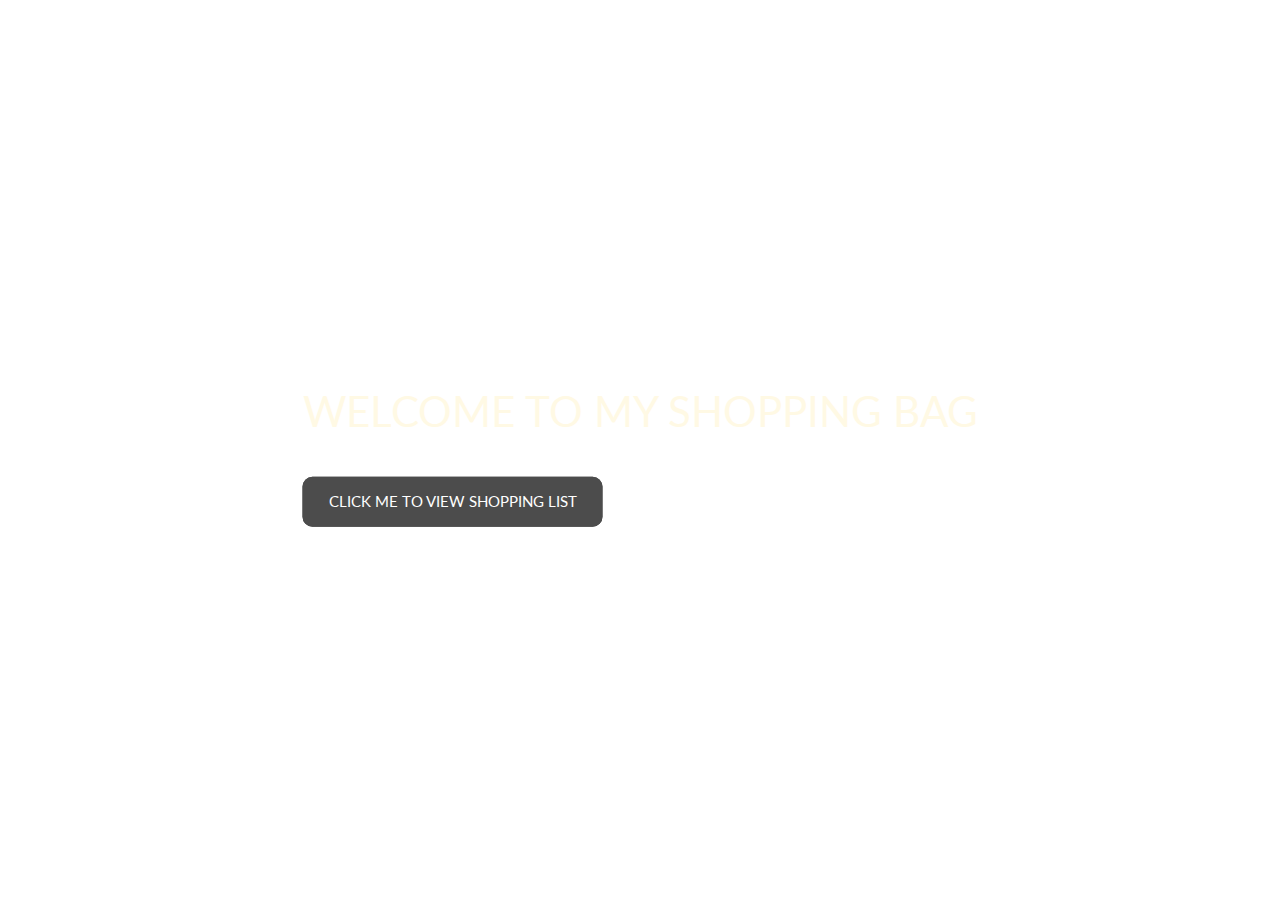
==== index.html @ 0064f290 "Add files via upload" ====
<!DOCTYPE html>
<html>
<title>Grocery List</title>
<meta charset="UTF-8">
<meta name="viewport" content="width=device-width, initial-scale=1">
<link rel="stylesheet" href="https://www.w3schools.com/w3css/4/w3.css">
<link rel="stylesheet" href="https://fonts.googleapis.com/css?family=Lato">
<link rel="stylesheet" href="https://cdnjs.cloudflare.com/ajax/libs/font-awesome/4.7.0/css/font-awesome.min.css">
<style>
    html,
body {
    margin: 0;
    padding: 0;
    width: 100%;
    height: 100vh;
    display: flex;
    flex-direction: row;
    justify-content: center;
    align-items: center;
    /* background: #000;  */
    background-image: url('https://www.readersdigest.ca/wp-content/uploads/2015/11/gourmet-burger-scaled.jpg');

}

.glow-on-hover {
    width: 300px;
    height: 50px;
    border: none;
    outline: none;
    color: #fff;
    background: #111;
    cursor: pointer;
    position: relative;
    z-index: 0;
    border-radius: 10px;
}

.glow-on-hover:before {
    content: '';
    background: linear-gradient(45deg, #ff0000, #ff7300, #fffb00, #48ff00, #00ffd5, #002bff, #7a00ff, #ff00c8, #ff0000);
    position: absolute;
    top: -2px;
    left:-2px;
    background-size: 400%;
    z-index: -1;
    filter: blur(5px);
    width: calc(100% + 4px);
    height: calc(100% + 4px);
    animation: glowing 20s linear infinite;
    opacity: 0;
    transition: opacity .3s ease-in-out;
    border-radius: 10px;
}

.glow-on-hover:active {
    color: #000
}

.glow-on-hover:active:after {
    background: transparent;
}

.glow-on-hover:hover:before {
    opacity: 1;
}

.glow-on-hover:after {
    z-index: -1;
    content: '';
    position: absolute;
    width: 100%;
    height: 100%;
    background: #111;
    left: 0;
    top: 0;
    border-radius: 10px;
}

@keyframes glowing {
    0% { background-position: 0 0; }
    50% { background-position: 400% 0; }
    100% { background-position: 0 0; }
}
body,h1,h2,h3,h4,h5,h6 {font-family: "Lato", sans-serif;}
body, html {
  height: 100%;
  color: #777;
  line-height: 1.8;
}

.bgimg-1 {
  background-image: url('https://www.readersdigest.ca/wp-content/uploads/2015/11/gourmet-burger-scaled.jpg');
  min-height: 100%;
}


</style>
<body>

<!-- Navbar (sit on top) -->

<div class="bgimg-1 w3-display-container w3-opacity-min text-center" id="home">
  <div class="w3-display-middle" style="white-space:nowrap;">
    <span class="text1 text-center" style="font-size: 42px; color: cornsilk;">WELCOME TO MY SHOPPING BAG</span><br><br>
    <a href="grocery.html"><button class="glow-on-hover" href="grocery.html" type="button">CLICK ME TO VIEW SHOPPING LIST </button>
    <!-- <a href="grocery.html" style="text-decoration: none;"> <span class="text w3-center w3-padding-large w3-black w3-xlarge w3-wide w3-animate-opacity text-center">CLICK ME TO VIEW <span class="w3-hide-small">SHOPPING LIST</span> </span>   -->
   </a>
   </div>
</div>

</body>
</html>
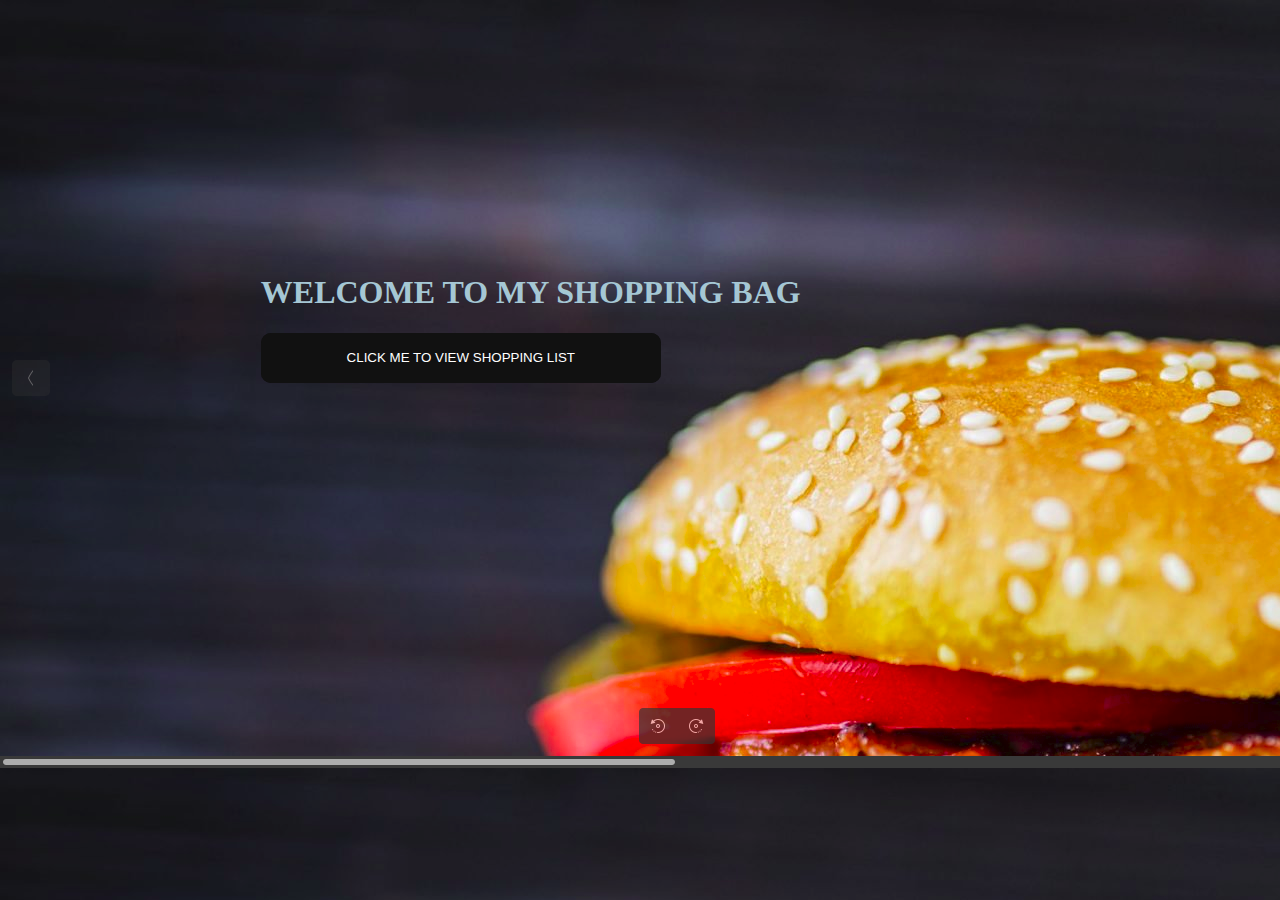
==== commit ad0688b4: "Add files via upload" ====
--- a/index.html
+++ b/index.html
@@ -1,29 +1,15 @@
 <!DOCTYPE html>
-<html>
-<title>Grocery List</title>
-<meta charset="UTF-8">
-<meta name="viewport" content="width=device-width, initial-scale=1">
-<link rel="stylesheet" href="https://www.w3schools.com/w3css/4/w3.css">
-<link rel="stylesheet" href="https://fonts.googleapis.com/css?family=Lato">
-<link rel="stylesheet" href="https://cdnjs.cloudflare.com/ajax/libs/font-awesome/4.7.0/css/font-awesome.min.css">
+<html lang="en">
+<head>
+    <!-- <link rel="stylesheet" href="anime.css"> -->
+    <meta charset="UTF-8">
+    <meta name="viewport" content="width=device-width, initial-scale=1.0">
+    <title>Shopping Bag</title>
+</head>
 <style>
-    html,
-body {
-    margin: 0;
-    padding: 0;
-    width: 100%;
-    height: 100vh;
-    display: flex;
-    flex-direction: row;
-    justify-content: center;
-    align-items: center;
-    /* background: #000;  */
-    background-image: url('https://www.readersdigest.ca/wp-content/uploads/2015/11/gourmet-burger-scaled.jpg');
-
-}
 
 .glow-on-hover {
-    width: 300px;
+    width: 400px;
     height: 50px;
     border: none;
     outline: none;
@@ -81,32 +67,21 @@
     50% { background-position: 400% 0; }
     100% { background-position: 0 0; }
 }
-body,h1,h2,h3,h4,h5,h6 {font-family: "Lato", sans-serif;}
-body, html {
-  height: 100%;
-  color: #777;
-  line-height: 1.8;
-}
+   
 
-.bgimg-1 {
-  background-image: url('https://www.readersdigest.ca/wp-content/uploads/2015/11/gourmet-burger-scaled.jpg');
-  min-height: 100%;
-}
-
-
+    
 </style>
-<body>
-
-<!-- Navbar (sit on top) -->
-
-<div class="bgimg-1 w3-display-container w3-opacity-min text-center" id="home">
-  <div class="w3-display-middle" style="white-space:nowrap;">
-    <span class="text1 text-center" style="font-size: 42px; color: cornsilk;">WELCOME TO MY SHOPPING BAG</span><br><br>
-    <a href="grocery.html"><button class="glow-on-hover" href="grocery.html" type="button">CLICK ME TO VIEW SHOPPING LIST </button>
-    <!-- <a href="grocery.html" style="text-decoration: none;"> <span class="text w3-center w3-padding-large w3-black w3-xlarge w3-wide w3-animate-opacity text-center">CLICK ME TO VIEW <span class="w3-hide-small">SHOPPING LIST</span> </span>   -->
-   </a>
-   </div>
-</div>
-
+ <body background="abc.png">
+  
+    
+<div class=" container  text-center col-sm-3" id="home">
+    <div class="col-sm-3" style="white-space:nowrap;">
+      <h1 class="text1 text-center " style="padding-top: 20%; padding-left: 20%; ; color: rgb(165, 199, 212);">WELCOME TO MY SHOPPING BAG</h1>
+      <a href="grocery.html"><button class="glow-on-hover text-center"  type="button" style="margin-left: 20%;">CLICK ME TO VIEW SHOPPING LIST </button>
+      <!-- <a href="grocery.html" style="text-decoration: none;"> <span class="text w3-center w3-padding-large w3-black w3-xlarge w3-wide w3-animate-opacity text-center">CLICK ME TO VIEW <span class="w3-hide-small">SHOPPING LIST</span> </span>   -->
+     </a>
+     </div>
+  </div>
+  
 </body>
-</html>
+</html>--- a/anime.css
+++ b/anime.css
@@ -0,0 +1,64 @@
+.glow-on-hover {
+    width: 300px;
+    height: 50px;
+    border: none;
+    outline: none;
+    color: #fff;
+    background: rgb(81, 145, 75);
+    cursor: pointer;
+    position: relative;
+    z-index: 0;
+    border-radius: 10px;
+}
+
+.glow-on-hover:before {
+    content: '';
+    background: linear-gradient(45deg, #ff0000, #ff7300, #fffb00, #48ff00, #00ffd5, #002bff, #7a00ff, #ff00c8, #ff0000);
+    position: absolute;
+    top: -2px;
+    left:-2px;
+    background-size: 400%;
+    z-index: -1;
+    filter: blur(5px);
+    width: calc(100% + 4px);
+    height: calc(100% + 4px);
+    animation: glowing 20s linear infinite;
+    opacity: 0;
+    transition: opacity .3s ease-in-out;
+    border-radius: 10px;
+}
+
+.glow-on-hover:active {
+    color: #000
+}
+
+.glow-on-hover:active:after {
+    background: transparent;
+}
+
+.glow-on-hover:hover:before {
+    opacity: 1;
+}
+
+.glow-on-hover:after {
+    z-index: -1;
+    content: '';
+    position: absolute;
+    width: 100%;
+    height: 100%;
+    background: rgba(18, 83, 9, 0.658);
+    left: 0;
+    top: 0;
+    border-radius: 10px;
+}
+
+@keyframes glowing {
+    0% { background-position: 0 0; }
+    50% { background-position: 400% 0; }
+    100% { background-position: 0 0; }
+}
+body {
+    background-image: url("https://hips.hearstapps.com/hmg-prod.s3.amazonaws.com/images/shopping-bag-full-of-fresh-vegetables-and-fruits-royalty-free-image-1128687123-1564523576.jpg");
+    background-attachment: fixed;
+    background-size: cover;
+}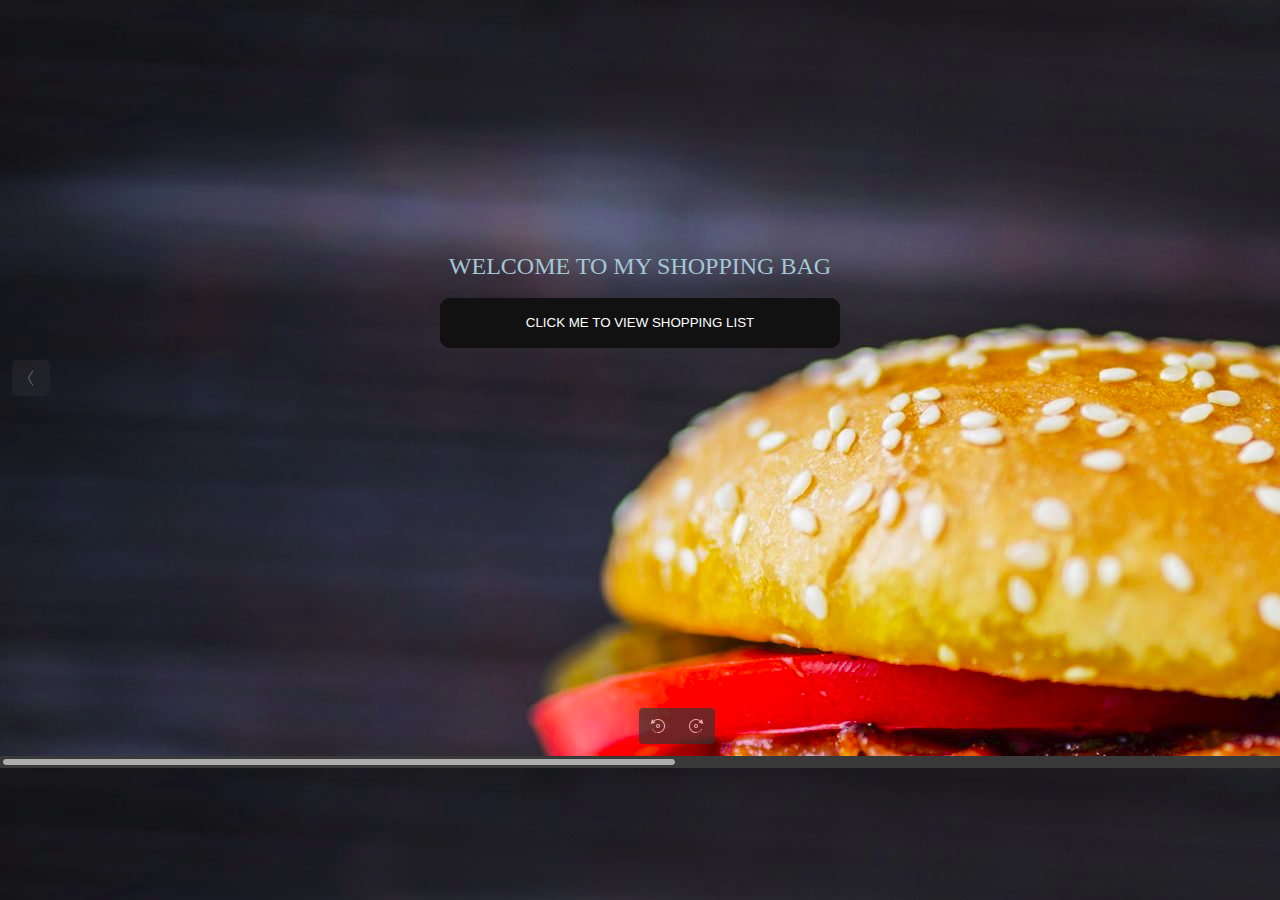
==== commit 2aabfcce: "Add files via upload" ====
--- a/index.html
+++ b/index.html
@@ -73,11 +73,15 @@
 </style>
  <body background="abc.png">
   
-    
-<div class=" container  text-center col-sm-3" id="home">
-    <div class="col-sm-3" style="white-space:nowrap;">
-      <h1 class="text1 text-center " style="padding-top: 20%; padding-left: 20%; ; color: rgb(165, 199, 212);">WELCOME TO MY SHOPPING BAG</h1>
-      <a href="grocery.html"><button class="glow-on-hover text-center"  type="button" style="margin-left: 20%;">CLICK ME TO VIEW SHOPPING LIST </button>
+  <div class="container" style="margin-top: 20%;">
+
+  </div>  
+
+    <div class="col-sm-12 " style="white-space:nowrap;text-align: center;">
+      <span class="text1 text-center  " style=" color: rgb(165, 199, 212);text-align: center;font-size: x-large;">WELCOME TO MY SHOPPING BAG</span><br><br>
+    </div>
+    <div class="container col-sm-6" style="white-space:nowrap;text-align: center;">
+      <a href="grocery.html" style="text-align: end;"><button class="glow-on-hover text-center"  type="button" style="text-align: center;">CLICK ME TO VIEW SHOPPING LIST </button>
       <!-- <a href="grocery.html" style="text-decoration: none;"> <span class="text w3-center w3-padding-large w3-black w3-xlarge w3-wide w3-animate-opacity text-center">CLICK ME TO VIEW <span class="w3-hide-small">SHOPPING LIST</span> </span>   -->
      </a>
      </div>
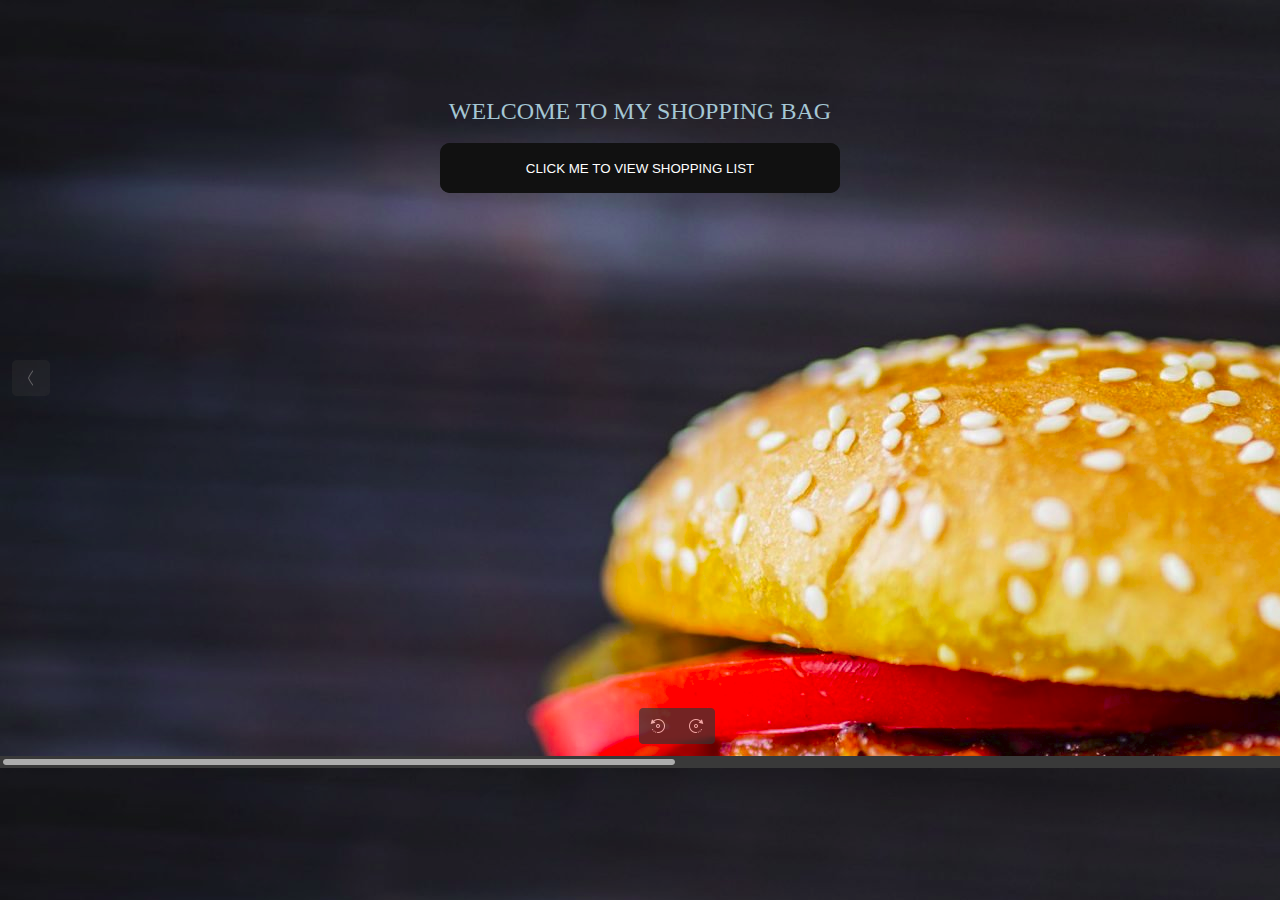
==== commit 4563098e: "Update index.html" ====
--- a/index.html
+++ b/index.html
@@ -73,8 +73,12 @@
 </style>
  <body background="abc.png">
   
-  <div class="container" style="margin-top: 20%;">
-
+  <div class="container" style="">
+<br>
+<br>
+<br>
+<br>
+<br>
   </div>  
 
     <div class="col-sm-12 " style="white-space:nowrap;text-align: center;">
@@ -88,4 +92,4 @@
   </div>
   
 </body>
-</html>+</html>
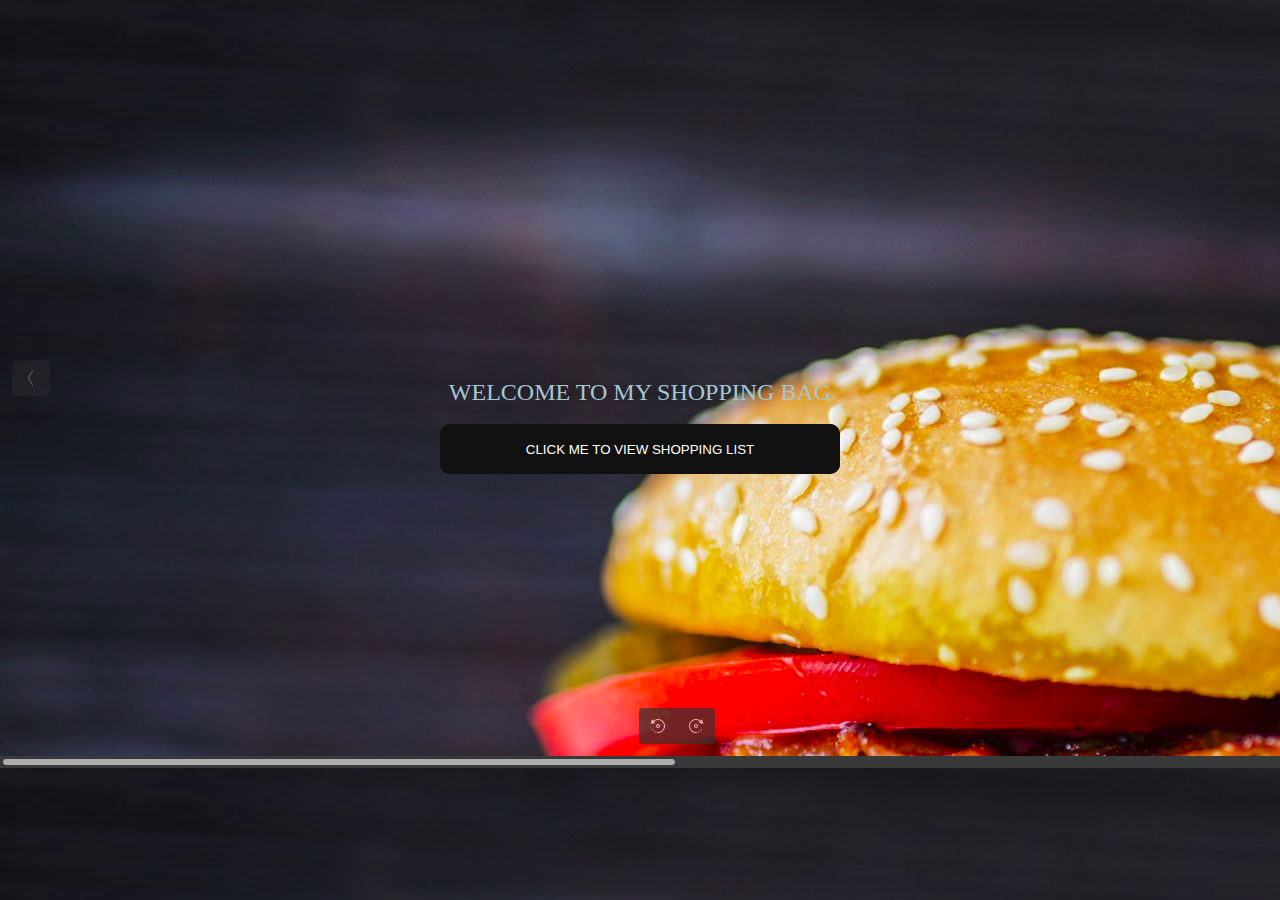
==== commit 36982862: "Update index.html" ====
--- a/index.html
+++ b/index.html
@@ -73,12 +73,8 @@
 </style>
  <body background="abc.png">
   
-  <div class="container" style="">
-<br>
-<br>
-<br>
-<br>
-<br>
+  <div class="container" style="margin-top:30%;">
+
   </div>  
 
     <div class="col-sm-12 " style="white-space:nowrap;text-align: center;">
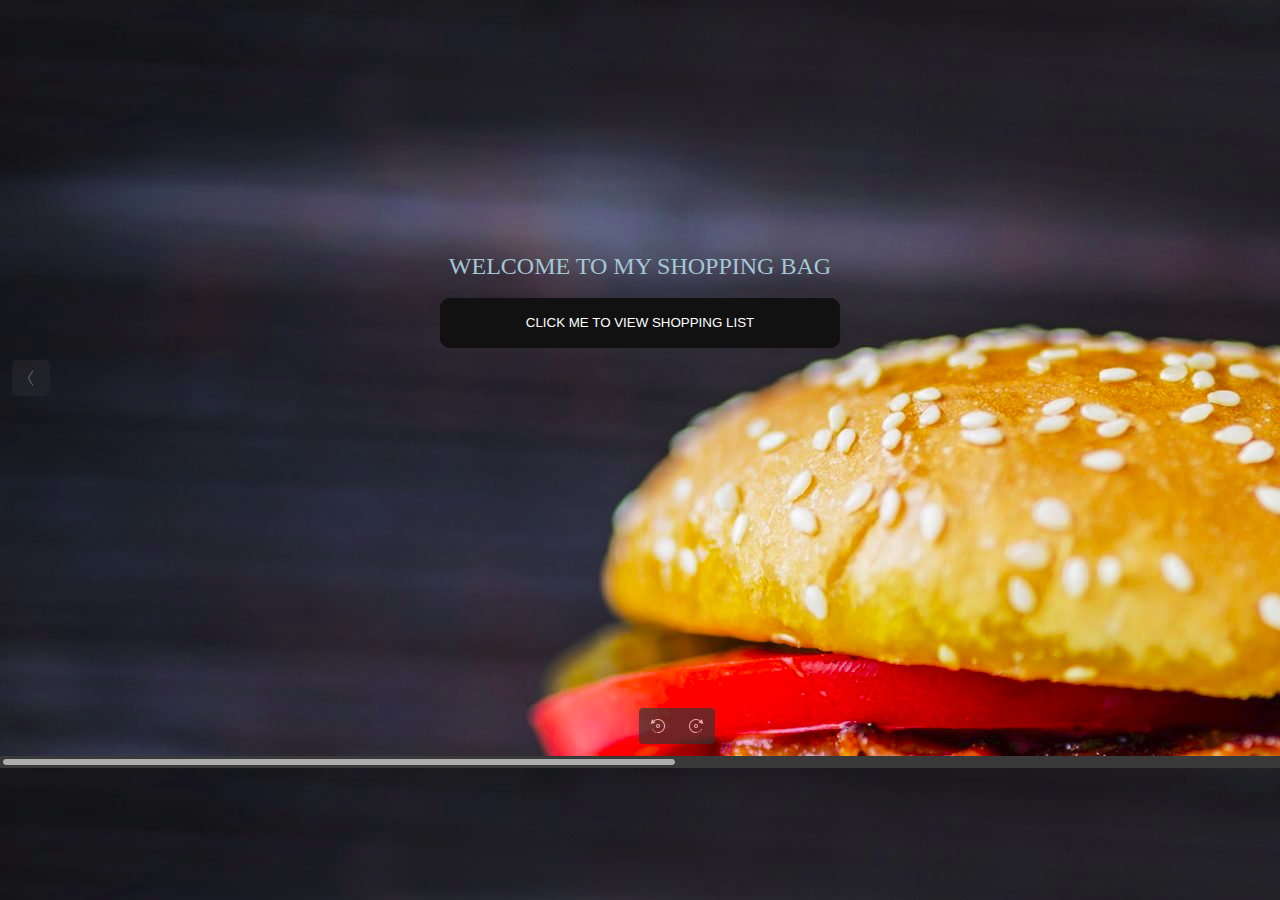
==== commit f03876fc: "Update index.html" ====
--- a/index.html
+++ b/index.html
@@ -73,7 +73,7 @@
 </style>
  <body background="abc.png">
   
-  <div class="container" style="margin-top:30%;">
+  <div class="container" style="margin-top:20%;">
 
   </div>  
 
